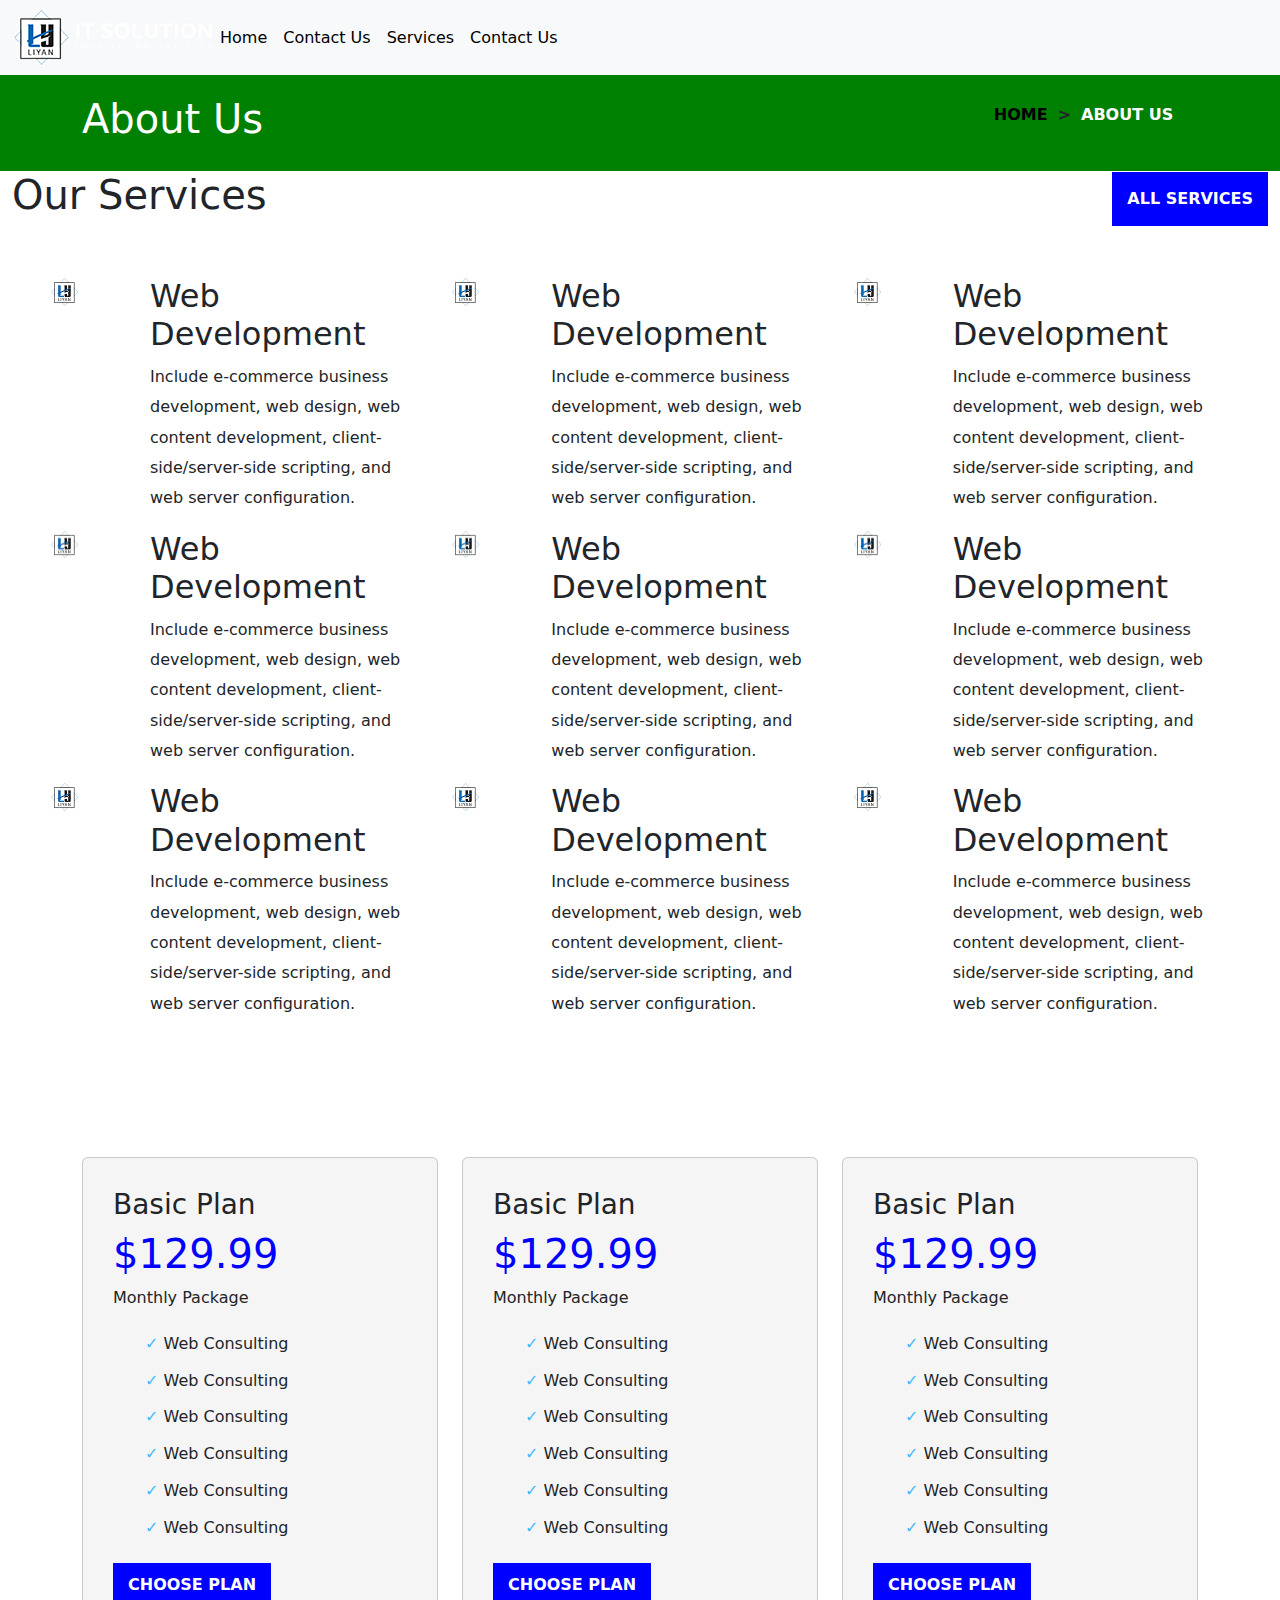
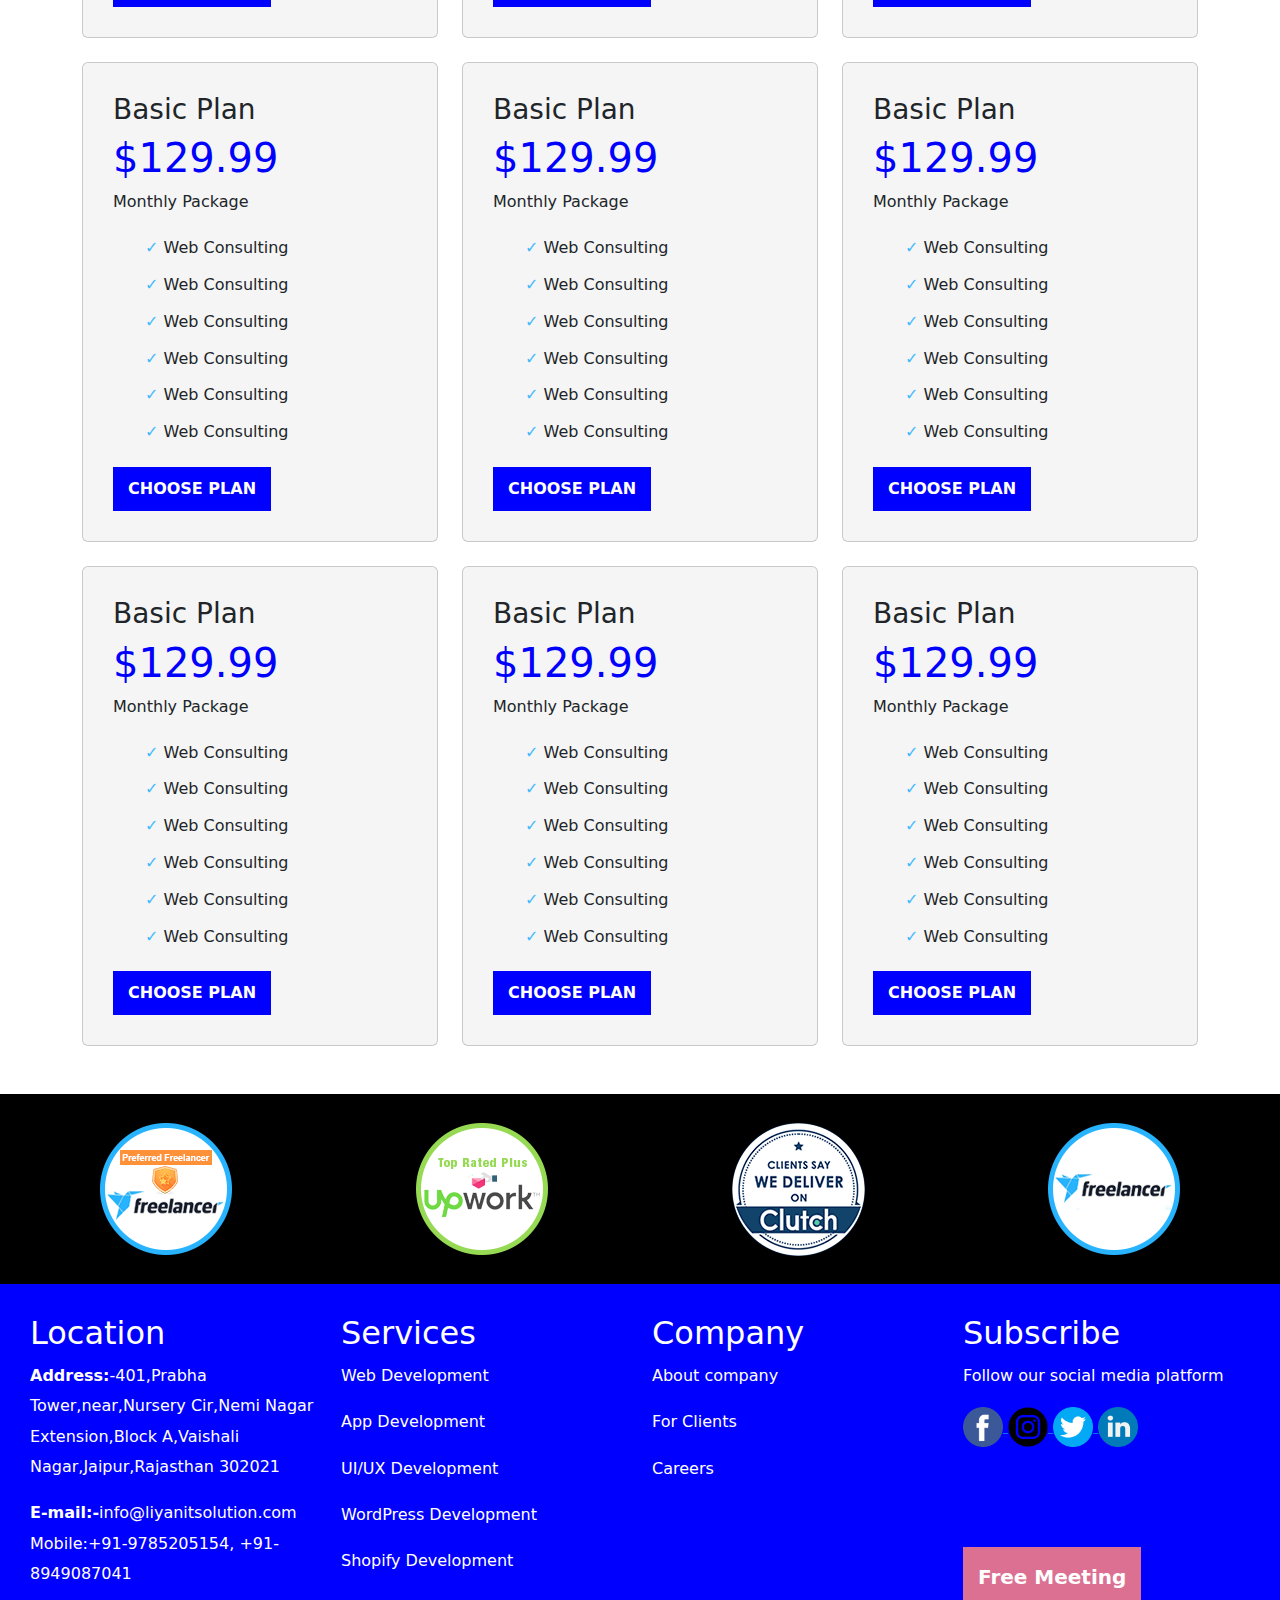
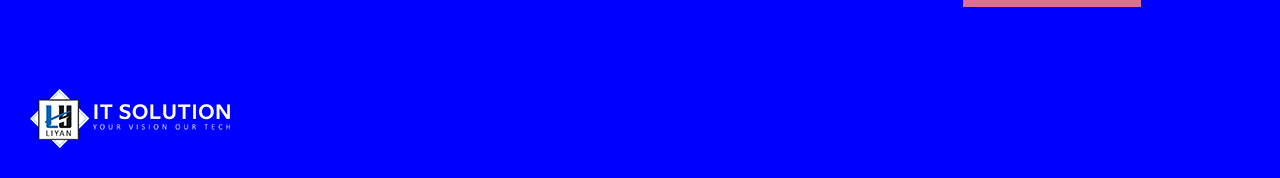
==== services.html @ 67ce2fa2 "Add files via upload" ====
<!doctype html>
<html lang="en">

<head>
    <meta charset="utf-8">
    <meta name="viewport" content="width=device-width, initial-scale=1">
    <title>Bootstrap demo</title>
    <link href="https://cdn.jsdelivr.net/npm/bootstrap@5.3.3/dist/css/bootstrap.min.css" rel="stylesheet"
        integrity="sha384-QWTKZyjpPEjISv5WaRU9OFeRpok6YctnYmDr5pNlyT2bRjXh0JMhjY6hW+ALEwIH" crossorigin="anonymous">
</head>
<link rel="stylesheet" href="service.css">

<body>
    <nav class="navbar navbar-expand-lg bg-body-tertiary">
        <div class="container-fluid">
          <img src="logo-white-1.png" alt="" width="200">
          <button class="navbar-toggler" type="button" data-bs-toggle="collapse" data-bs-target="#navbarNav" aria-controls="navbarNav" aria-expanded="false" aria-label="Toggle navigation">
            <span class="navbar-toggler-icon"></span>
          </button>
          <div class="collapse navbar-collapse" id="navbarNav">
            <ul class="navbar-nav">
              <li class="nav-item">
                <a class="nav-link active" aria-current="page" href="#">Home</a>
              </li>
              <li class="nav-item">
                <a class="nav-link active" href="#">Contact Us</a>
              </li>
              <li class="nav-item">
                <a class="nav-link active" href="#">Services</a>
              </li>
              <li class="nav-item">
                <a class="nav-link active" href="#">Contact Us</a>
              </li>
            </ul>
          </div>
        </div>
      </nav>
    
    <div class="container-fluid first">
        <div class="container">
            <div class="row">
                <div class="col-md-3 text-white">
                    <h1>About Us</h1>
                </div>
                <div class="col-md-6"></div>
                <div class="col-md-3 lists d-flex justify-content-center align-items-center">
                    <ul>
                        <li><a href="">HOME</a></li>
                        <li> > </li>
                        <li><a href="" class="text-white">ABOUT US</a></li>
                    </ul>
                </div>
            </div>
        </div>

    </div>


    <div class="container-fluid">
        <div class="row">
            <div class="col-md-6">
                <h1> Our Services
                </h1>
            </div>
            <div class="col-md-6 d-flex justify-content-end">
                <div class="but1">
                    <button>ALL SERVICES</button>
                </div>
            </div>
        </div>
    </div>

    <div class="container-fluid fff1">
        <div class="row">
            <div class="col-md-4 f-1 ">
                <div>
                    <img src="logo-white-1.png" alt="" width="100">
                </div>
                <div class="f-2">

                    <h2>Web Development</h2>
                    <p>Include e-commerce business development, web design, web content development,
                        client-side/server-side scripting, and web server configuration.</p>
                </div>
            </div>

            <div class="col-md-4 f-1 ">
                <div>
                    <img src="logo-white-1.png" alt="" width="100">
                </div>
                <div class="f-2">

                    <h2>Web Development</h2>
                    <p>Include e-commerce business development, web design, web content development,
                        client-side/server-side scripting, and web server configuration.</p>
                </div>
            </div>

            <div class="col-md-4 f-1 ">
                <div>
                    <img src="logo-white-1.png" alt="" width="100">
                </div>
                <div class="f-2">

                    <h2>Web Development</h2>
                    <p>Include e-commerce business development, web design, web content development,
                        client-side/server-side scripting, and web server configuration.</p>
                </div>
            </div>

            <div class="col-md-4 f-1 ">
                <div>
                    <img src="logo-white-1.png" alt="" width="100">
                </div>
                <div class="f-2">

                    <h2>Web Development</h2>
                    <p>Include e-commerce business development, web design, web content development,
                        client-side/server-side scripting, and web server configuration.</p>
                </div>
            </div>

            <div class="col-md-4 f-1 ">
                <div>
                    <img src="logo-white-1.png" alt="" width="100">
                </div>
                <div class="f-2">

                    <h2>Web Development</h2>
                    <p>Include e-commerce business development, web design, web content development,
                        client-side/server-side scripting, and web server configuration.</p>
                </div>
            </div>

            <div class="col-md-4 f-1 ">
                <div>
                    <img src="logo-white-1.png" alt="" width="100">
                </div>
                <div class="f-2">

                    <h2>Web Development</h2>
                    <p>Include e-commerce business development, web design, web content development,
                        client-side/server-side scripting, and web server configuration.</p>
                </div>
            </div>

            <div class="col-md-4 f-1 ">
                <div>
                    <img src="logo-white-1.png" alt="" width="100">
                </div>
                <div class="f-2">

                    <h2>Web Development</h2>
                    <p>Include e-commerce business development, web design, web content development,
                        client-side/server-side scripting, and web server configuration.</p>
                </div>
            </div>

            <div class="col-md-4 f-1 ">
                <div>
                    <img src="logo-white-1.png" alt="" width="100">
                </div>
                <div class="f-2">

                    <h2>Web Development</h2>
                    <p>Include e-commerce business development, web design, web content development,
                        client-side/server-side scripting, and web server configuration.</p>
                </div>
            </div>

            <div class="col-md-4 f-1 ">
                <div>
                    <img src="logo-white-1.png" alt="" width="100">
                </div>
                <div class="f-2">

                    <h2>Web Development</h2>
                    <p>Include e-commerce business development, web design, web content development,
                        client-side/server-side scripting, and web server configuration.</p>
                </div>
            </div>

        </div>
    </div>


    <div class="container">
        <div class="row my-5 gy-4">
            <div class="col-md-4">
                <div class="card">
                    <h3>Basic Plan</h3>
                    <h1 class="" style="color: blue;">$129.99</h1>
                    <p>Monthly Package</p>

                    <div class="ll active">
                        <ul><li>
                            Web Consulting
                        </li>
                    
                        <li>
                            Web Consulting
                        </li>
                    
                        <li>
                            Web Consulting
                        </li>
                    
                        <li>
                            Web Consulting
                        </li>
                    
                        <li>
                            Web Consulting
                        </li>
                    
                        <li>
                            Web Consulting
                        </li></ul>
                    </div>

                    <div class="bb">
                        <button>CHOOSE PLAN</button>
                    </div>
                </div>
            </div>

            <div class="col-md-4">
                <div class="card">
                    <h3>Basic Plan</h3>
                    <h1 class="" style="color: blue;">$129.99</h1>
                    <p>Monthly Package</p>

                    <div class="ll active">
                        <ul><li>
                            Web Consulting
                        </li>
                    
                        <li>
                            Web Consulting
                        </li>
                    
                        <li>
                            Web Consulting
                        </li>
                    
                        <li>
                            Web Consulting
                        </li>
                    
                        <li>
                            Web Consulting
                        </li>
                    
                        <li>
                            Web Consulting
                        </li></ul>
                    </div>

                    <div class="bb">
                        <button>CHOOSE PLAN</button>
                    </div>
                </div>
            </div>

            <div class="col-md-4">
                <div class="card">
                    <h3>Basic Plan</h3>
                    <h1 class="" style="color: blue;">$129.99</h1>
                    <p>Monthly Package</p>

                    <div class="ll active">
                        <ul><li>
                            Web Consulting
                        </li>
                    
                        <li>
                            Web Consulting
                        </li>
                    
                        <li>
                            Web Consulting
                        </li>
                    
                        <li>
                            Web Consulting
                        </li>
                    
                        <li>
                            Web Consulting
                        </li>
                    
                        <li>
                            Web Consulting
                        </li></ul>
                    </div>

                    <div class="bb">
                        <button>CHOOSE PLAN</button>
                    </div>
                </div>
            </div>

            <div class="col-md-4">
                <div class="card">
                    <h3>Basic Plan</h3>
                    <h1 class="" style="color: blue;">$129.99</h1>
                    <p>Monthly Package</p>

                    <div class="ll active">
                        <ul><li>
                            Web Consulting
                        </li>
                    
                        <li>
                            Web Consulting
                        </li>
                    
                        <li>
                            Web Consulting
                        </li>
                    
                        <li>
                            Web Consulting
                        </li>
                    
                        <li>
                            Web Consulting
                        </li>
                    
                        <li>
                            Web Consulting
                        </li></ul>
                    </div>

                    <div class="bb">
                        <button>CHOOSE PLAN</button>
                    </div>
                </div>
            </div>

            <div class="col-md-4">
                <div class="card">
                    <h3>Basic Plan</h3>
                    <h1 class="" style="color: blue;">$129.99</h1>
                    <p>Monthly Package</p>

                    <div class="ll active">
                        <ul><li>
                            Web Consulting
                        </li>
                    
                        <li>
                            Web Consulting
                        </li>
                    
                        <li>
                            Web Consulting
                        </li>
                    
                        <li>
                            Web Consulting
                        </li>
                    
                        <li>
                            Web Consulting
                        </li>
                    
                        <li>
                            Web Consulting
                        </li></ul>
                    </div>

                    <div class="bb">
                        <button>CHOOSE PLAN</button>
                    </div>
                </div>
            </div>
            

            <div class="col-md-4">
                <div class="card">
                    <h3>Basic Plan</h3>
                    <h1 class="" style="color: blue;">$129.99</h1>
                    <p>Monthly Package</p>

                    <div class="ll active">
                        <ul><li>
                            Web Consulting
                        </li>
                    
                        <li>
                            Web Consulting
                        </li>
                    
                        <li>
                            Web Consulting
                        </li>
                    
                        <li>
                            Web Consulting
                        </li>
                    
                        <li>
                            Web Consulting
                        </li>
                    
                        <li>
                            Web Consulting
                        </li></ul>
                    </div>

                    <div class="bb">
                        <button>CHOOSE PLAN</button>
                    </div>
                </div>
            </div>

            <div class="col-md-4">
                <div class="card">
                    <h3>Basic Plan</h3>
                    <h1 class="" style="color: blue;">$129.99</h1>
                    <p>Monthly Package</p>

                    <div class="ll active">
                        <ul><li>
                            Web Consulting
                        </li>
                    
                        <li>
                            Web Consulting
                        </li>
                    
                        <li>
                            Web Consulting
                        </li>
                    
                        <li>
                            Web Consulting
                        </li>
                    
                        <li>
                            Web Consulting
                        </li>
                    
                        <li>
                            Web Consulting
                        </li></ul>
                    </div>

                    <div class="bb">
                        <button>CHOOSE PLAN</button>
                    </div>
                </div>
            </div>

            <div class="col-md-4">
                <div class="card">
                    <h3>Basic Plan</h3>
                    <h1 class="" style="color: blue;">$129.99</h1>
                    <p>Monthly Package</p>

                    <div class="ll active">
                        <ul><li>
                            Web Consulting
                        </li>
                    
                        <li>
                            Web Consulting
                        </li>
                    
                        <li>
                            Web Consulting
                        </li>
                    
                        <li>
                            Web Consulting
                        </li>
                    
                        <li>
                            Web Consulting
                        </li>
                    
                        <li>
                            Web Consulting
                        </li></ul>
                    </div>

                    <div class="bb">
                        <button>CHOOSE PLAN</button>
                    </div>
                </div>
            </div>
            <div class="col-md-4">
                <div class="card">
                    <h3>Basic Plan</h3>
                    <h1 class="" style="color: blue;">$129.99</h1>
                    <p>Monthly Package</p>

                    <div class="ll active">
                        <ul><li>
                            Web Consulting
                        </li>
                    
                        <li>
                            Web Consulting
                        </li>
                    
                        <li>
                            Web Consulting
                        </li>
                    
                        <li>
                            Web Consulting
                        </li>
                    
                        <li>
                            Web Consulting
                        </li>
                    
                        <li>
                            Web Consulting
                        </li></ul>
                    </div>

                    <div class="bb">
                        <button>CHOOSE PLAN</button>
                    </div>
                </div>
            </div>
        </div>
    </div>

    <div class="container-fluid seven">
        <div class="row">
            <div class="col-md-3 d-flex justify-content-center align-items-center">
                <img src="f1.png" alt="">
            </div>
            <div class="col-md-3 d-flex justify-content-center align-items-center">
                <img src="f2.png" alt="">
            </div>
            <div class="col-md-3 d-flex justify-content-center align-items-center">
                <img src="f3.png" alt="">
            </div>
            <div class="col-md-3 d-flex justify-content-center align-items-center">
                <img src="f4.png" alt="">
            </div>
        </div>

    </div>

    <div class="container-fluid eight">
        <div class="row">
            <div class="col-md-3 text-white ">
                <h2>Location</h1>
                    <p >
                        <b>Address:</b>-401,Prabha Tower,near,Nursery Cir,Nemi Nagar Extension,Block A,Vaishali Nagar,Jaipur,Rajasthan 302021
                    </p>

                    <p>
                        <b>E-mail:-</b>info@liyanitsolution.com Mobile:+91-9785205154, +91-8949087041
                    </p>

                    <div class="ph">
                        <img src="logo-white-1.png" alt="">
                    </div>
            </div>

            <div class="col-md-3 text-white ">
                <h2>Services</h1>
                    <p >
                        Web Development
                    </p>

                    <p>
                        App Development
                    </p>

                    <p>UI/UX Development</p>
                    <p>WordPress Development</p>
                    <p>Shopify Development</p>
            </div>

            <div class="col-md-3 text-white ">
                <h2>Company</h1>
                    <p >
                        About company
                    </p>

                    <p>
                        For Clients
                    </p>

                    <p>Careers</p>
            </div>

            <div class="col-md-3 text-white ">
                <h2>Subscribe</h1>
                    <p >
                        Follow our social media platform
                    </p>

                    <div class="ic">
                        <div class="icc">
                            <a href="">
                                <img src="facebook.png" width="40" alt="">
                            </a>
                            <a href="">
                                <img src="instagram.png" alt="" width="40">
                            </a>
                            <a href="">
                                <img src="twitter.png" alt="" width="40">
                            </a>
                            <a href="">
                                <img src="linkedin.png" alt="" width="40">
                            </a>
                        </div>
                    </div>

                    <div class="ph">
                        <button>Free Meeting</button>
                    </div>
            </div>
        </div>

    </div>
    <script src="https://cdn.jsdelivr.net/npm/bootstrap@5.3.3/dist/js/bootstrap.bundle.min.js"
        integrity="sha384-YvpcrYf0tY3lHB60NNkmXc5s9fDVZLESaAA55NDzOxhy9GkcIdslK1eN7N6jIeHz"
        crossorigin="anonymous"></script>
</body>

</html>
---- service.css ----
.first{
    /* height: 15vh; */
    background-color: green;
    padding: 20px;
}

.lists ul{
    display: flex;
    list-style: none;
    gap: 10px;
    font-weight: bold;
    
}
.lists ul li a{
    text-decoration: none;
    color: black;
}

.lists{
    display: flex;
    justify-content: center;
    align-items: center;
   
}


.but1{
    margin: 0;
    padding: 0;
    display: flex;
    justify-content: end;
    align-items: center;
}
.but1 button{
    background-color: blue;
    padding: 15px 15px;
    border: none;
    color: white;
    font-weight: bold;
}

.f-1{
    display: flex;
}

.f-1 p{
    line-height: 1.9;
}


.fff1{
    padding: 50px;
}

.card{
    border: apx solid red;
    /* height: 50vh; */
    padding: 30px;
    background-color: whitesmoke;
}
.card:hover{
    background-color:#921292;

}

.ll ul{
    list-style: none;
    line-height: 2.3;
    
    
}

.card .bb button{
    padding: 10px 15px;
    background-color: blue;
    color: white;
    border: none;
    font-weight: bold;
}

.ll ul li::before{
    content: "\2713";
    color: #43baff;
}


.seven{
    /* height: 25vh; */
    background-color: black;
    /* width: 100%; */
    padding: 20px;
    

}

.eight{
    background-color: blue;
    /* height: 65vh; */
    padding: 30px;
}

.eight p{
    line-height: 1.9;
}

.ph{
    margin-top: 100px;
}

.ph button{
    padding: 15px 15px;
    color: white;
    font-weight: bold;
    background-color: palevioletred;
    font-size: 20px;
    border: none;
}
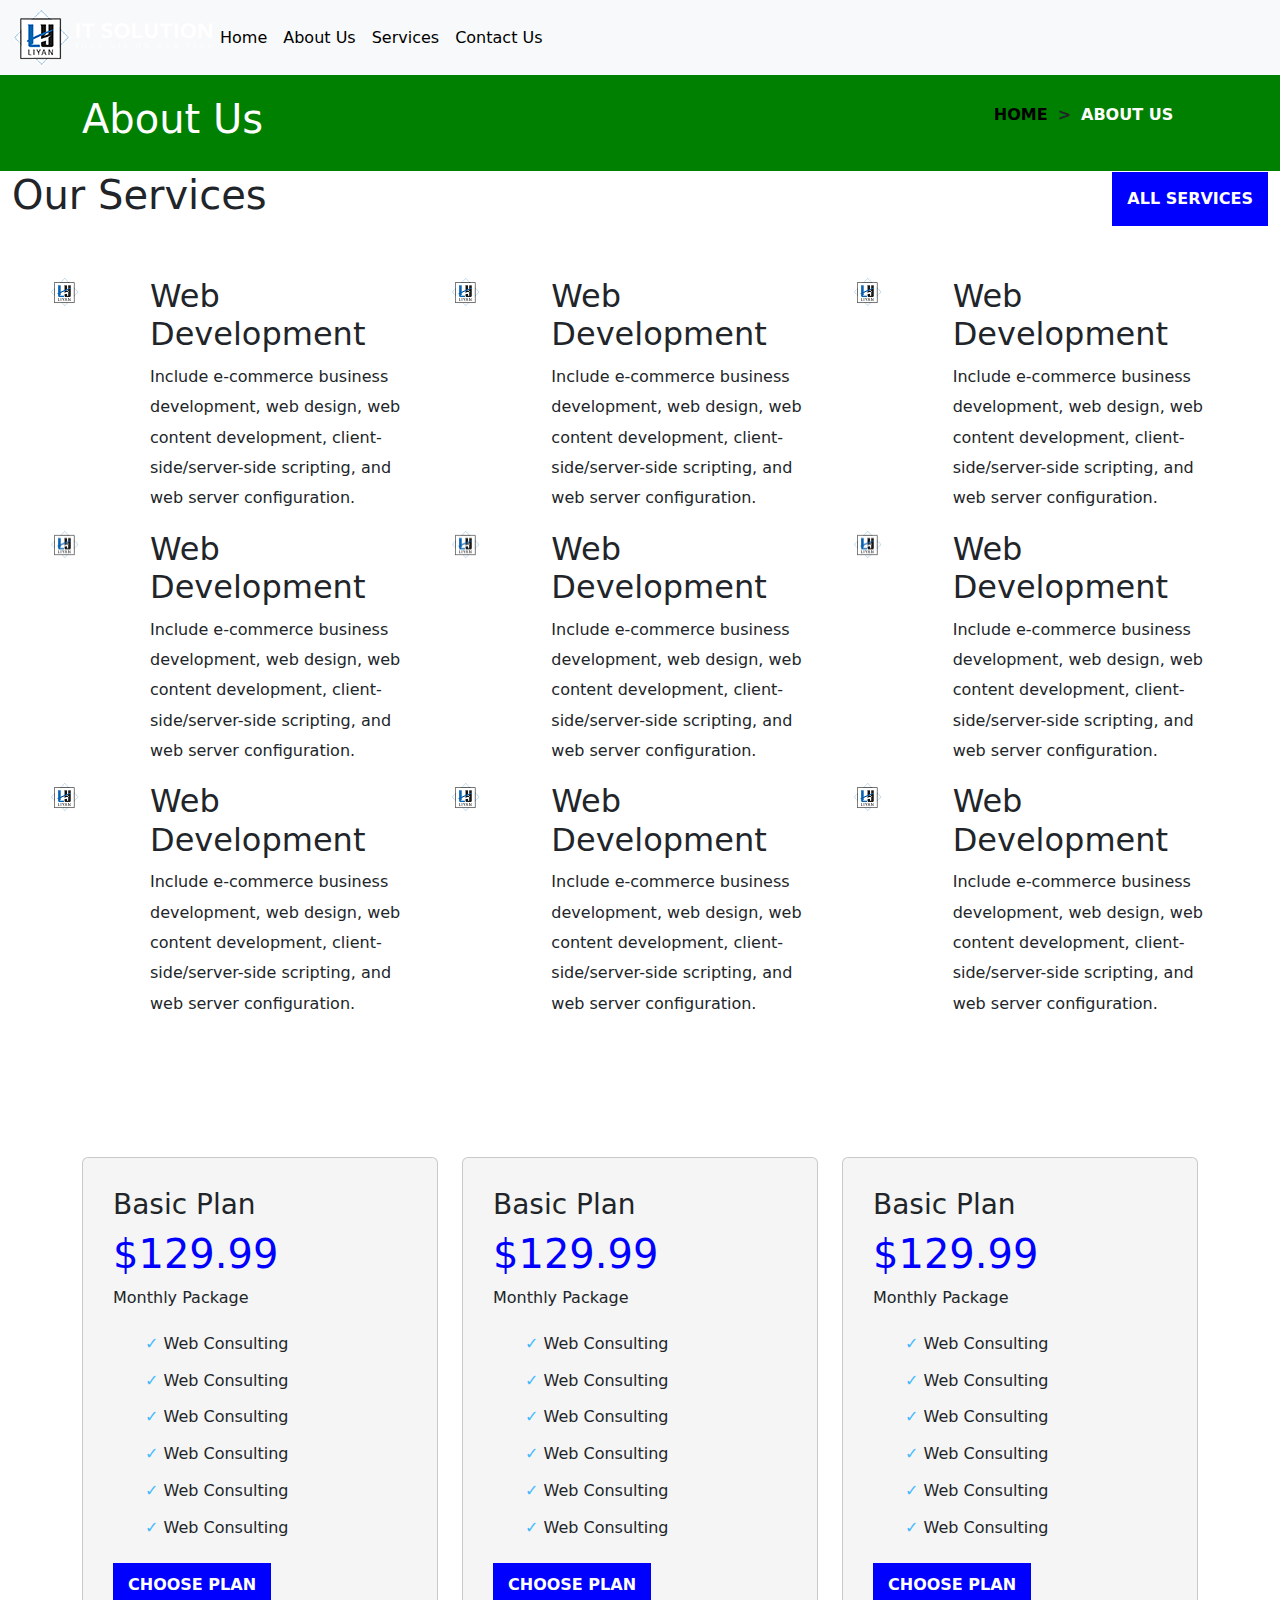
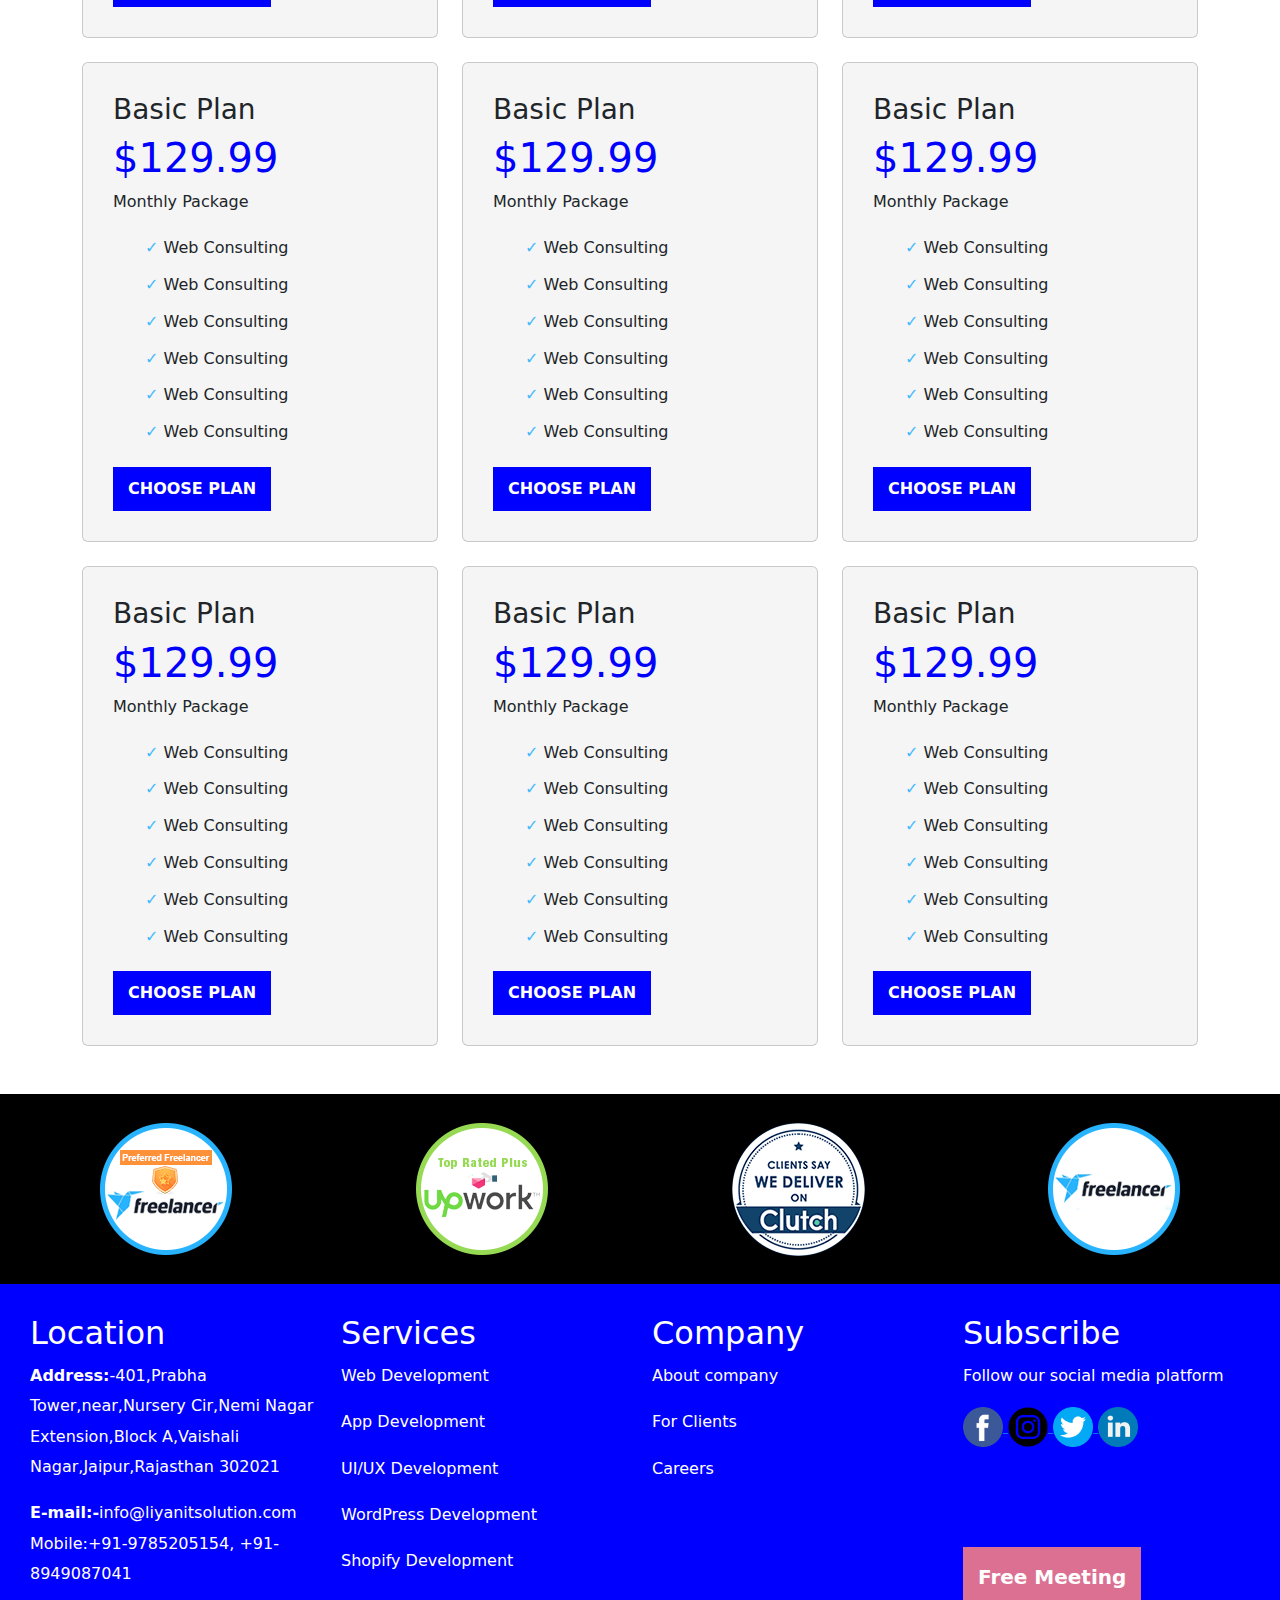
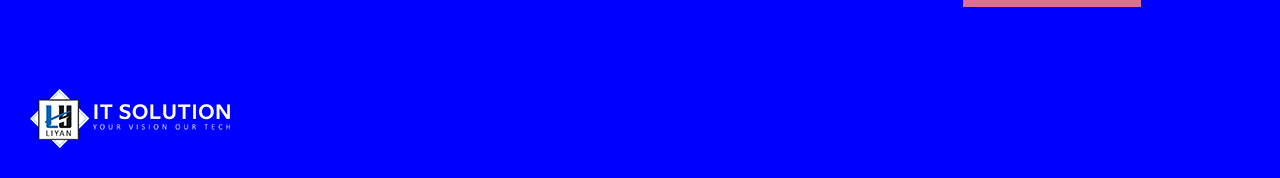
==== commit eba996af: "Add files via upload" ====
--- a/services.html
+++ b/services.html
@@ -20,16 +20,16 @@
           <div class="collapse navbar-collapse" id="navbarNav">
             <ul class="navbar-nav">
               <li class="nav-item">
-                <a class="nav-link active" aria-current="page" href="#">Home</a>
+                <a class="nav-link active" aria-current="page" href="index.html">Home</a>
               </li>
               <li class="nav-item">
-                <a class="nav-link active" href="#">Contact Us</a>
+                <a class="nav-link active" href="aboutus.html">About Us</a>
               </li>
               <li class="nav-item">
-                <a class="nav-link active" href="#">Services</a>
+                <a class="nav-link active" href="services.html">Services</a>
               </li>
               <li class="nav-item">
-                <a class="nav-link active" href="#">Contact Us</a>
+                <a class="nav-link active" href="">Contact Us</a>
               </li>
             </ul>
           </div>
